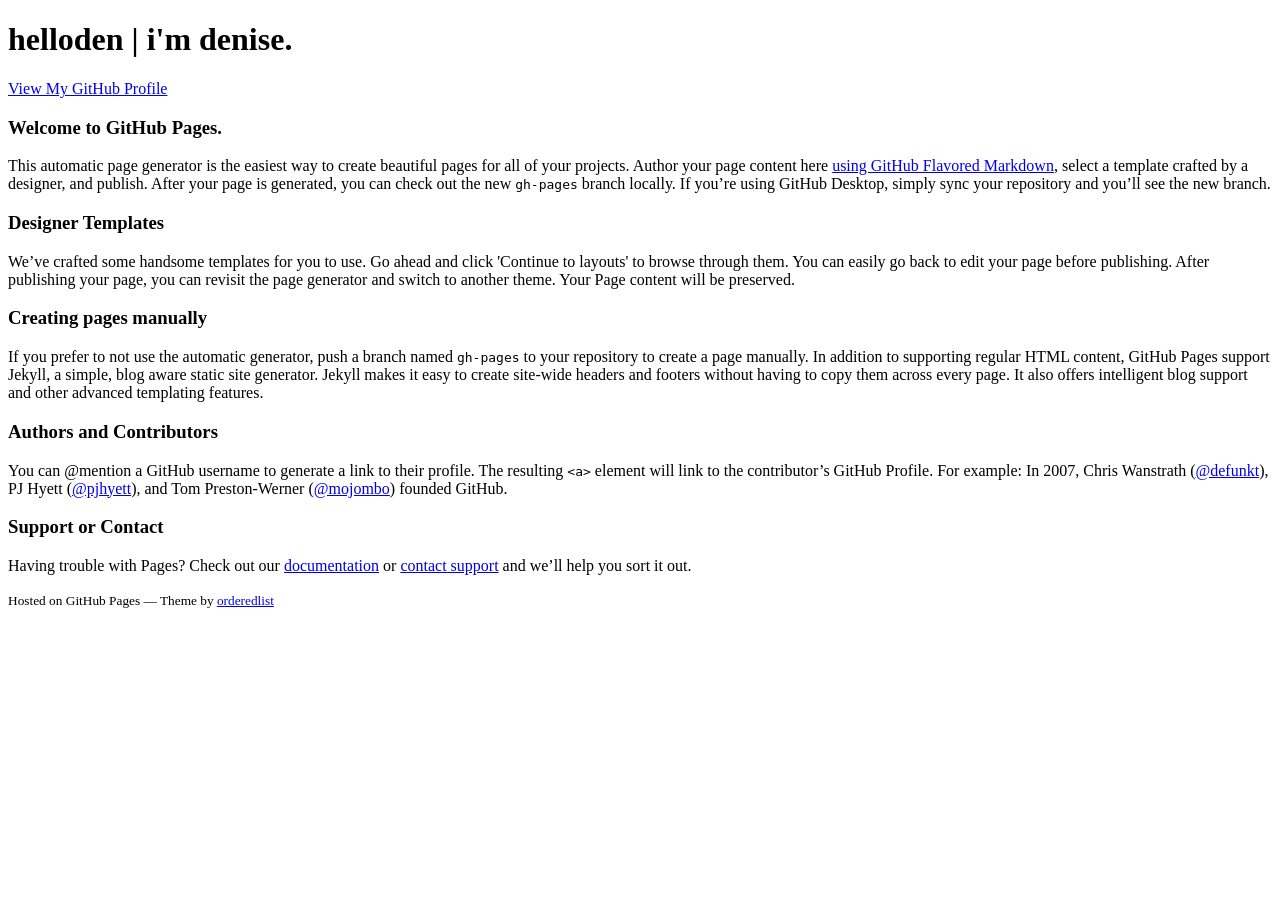
==== index.html @ 6334fda0 "Replace master branch with page content via GitHub" ====
<!doctype html>
<html>
  <head>
    <meta charset="utf-8">
    <meta http-equiv="X-UA-Compatible" content="chrome=1">
    <title>helloden | i&#39;m denise. by helloden</title>

    <link rel="stylesheet" href="stylesheets/styles.css">
    <link rel="stylesheet" href="stylesheets/github-light.css">
    <meta name="viewport" content="width=device-width">
    <!--[if lt IE 9]>
    <script src="//html5shiv.googlecode.com/svn/trunk/html5.js"></script>
    <![endif]-->
  </head>
  <body>
    <div class="wrapper">
      <header>
        <h1>helloden | i&#39;m denise.</h1>
        <p></p>


        <p class="view"><a href="https://github.com/helloden">View My GitHub Profile</a></p>

      </header>
      <section>
        <h3>
<a id="welcome-to-github-pages" class="anchor" href="#welcome-to-github-pages" aria-hidden="true"><span aria-hidden="true" class="octicon octicon-link"></span></a>Welcome to GitHub Pages.</h3>

<p>This automatic page generator is the easiest way to create beautiful pages for all of your projects. Author your page content here <a href="https://guides.github.com/features/mastering-markdown/">using GitHub Flavored Markdown</a>, select a template crafted by a designer, and publish. After your page is generated, you can check out the new <code>gh-pages</code> branch locally. If you’re using GitHub Desktop, simply sync your repository and you’ll see the new branch.</p>

<h3>
<a id="designer-templates" class="anchor" href="#designer-templates" aria-hidden="true"><span aria-hidden="true" class="octicon octicon-link"></span></a>Designer Templates</h3>

<p>We’ve crafted some handsome templates for you to use. Go ahead and click 'Continue to layouts' to browse through them. You can easily go back to edit your page before publishing. After publishing your page, you can revisit the page generator and switch to another theme. Your Page content will be preserved.</p>

<h3>
<a id="creating-pages-manually" class="anchor" href="#creating-pages-manually" aria-hidden="true"><span aria-hidden="true" class="octicon octicon-link"></span></a>Creating pages manually</h3>

<p>If you prefer to not use the automatic generator, push a branch named <code>gh-pages</code> to your repository to create a page manually. In addition to supporting regular HTML content, GitHub Pages support Jekyll, a simple, blog aware static site generator. Jekyll makes it easy to create site-wide headers and footers without having to copy them across every page. It also offers intelligent blog support and other advanced templating features.</p>

<h3>
<a id="authors-and-contributors" class="anchor" href="#authors-and-contributors" aria-hidden="true"><span aria-hidden="true" class="octicon octicon-link"></span></a>Authors and Contributors</h3>

<p>You can @mention a GitHub username to generate a link to their profile. The resulting <code>&lt;a&gt;</code> element will link to the contributor’s GitHub Profile. For example: In 2007, Chris Wanstrath (<a href="https://github.com/defunkt" class="user-mention">@defunkt</a>), PJ Hyett (<a href="https://github.com/pjhyett" class="user-mention">@pjhyett</a>), and Tom Preston-Werner (<a href="https://github.com/mojombo" class="user-mention">@mojombo</a>) founded GitHub.</p>

<h3>
<a id="support-or-contact" class="anchor" href="#support-or-contact" aria-hidden="true"><span aria-hidden="true" class="octicon octicon-link"></span></a>Support or Contact</h3>

<p>Having trouble with Pages? Check out our <a href="https://help.github.com/pages">documentation</a> or <a href="https://github.com/contact">contact support</a> and we’ll help you sort it out.</p>
      </section>
      <footer>
        <p><small>Hosted on GitHub Pages &mdash; Theme by <a href="https://github.com/orderedlist">orderedlist</a></small></p>
      </footer>
    </div>
    <script src="javascripts/scale.fix.js"></script>
    
  </body>
</html>
---- stylesheets/github-light.css ----
/*
The MIT License (MIT)

Copyright (c) 2016 GitHub, Inc.

Permission is hereby granted, free of charge, to any person obtaining a copy
of this software and associated documentation files (the "Software"), to deal
in the Software without restriction, including without limitation the rights
to use, copy, modify, merge, publish, distribute, sublicense, and/or sell
copies of the Software, and to permit persons to whom the Software is
furnished to do so, subject to the following conditions:

The above copyright notice and this permission notice shall be included in all
copies or substantial portions of the Software.

THE SOFTWARE IS PROVIDED "AS IS", WITHOUT WARRANTY OF ANY KIND, EXPRESS OR
IMPLIED, INCLUDING BUT NOT LIMITED TO THE WARRANTIES OF MERCHANTABILITY,
FITNESS FOR A PARTICULAR PURPOSE AND NONINFRINGEMENT. IN NO EVENT SHALL THE
AUTHORS OR COPYRIGHT HOLDERS BE LIABLE FOR ANY CLAIM, DAMAGES OR OTHER
LIABILITY, WHETHER IN AN ACTION OF CONTRACT, TORT OR OTHERWISE, ARISING FROM,
OUT OF OR IN CONNECTION WITH THE SOFTWARE OR THE USE OR OTHER DEALINGS IN THE
SOFTWARE.

*/

.pl-c /* comment */ {
  color: #969896;
}

.pl-c1 /* constant, variable.other.constant, support, meta.property-name, support.constant, support.variable, meta.module-reference, markup.raw, meta.diff.header */,
.pl-s .pl-v /* string variable */ {
  color: #0086b3;
}

.pl-e /* entity */,
.pl-en /* entity.name */ {
  color: #795da3;
}

.pl-smi /* variable.parameter.function, storage.modifier.package, storage.modifier.import, storage.type.java, variable.other */,
.pl-s .pl-s1 /* string source */ {
  color: #333;
}

.pl-ent /* entity.name.tag */ {
  color: #63a35c;
}

.pl-k /* keyword, storage, storage.type */ {
  color: #a71d5d;
}

.pl-s /* string */,
.pl-pds /* punctuation.definition.string, string.regexp.character-class */,
.pl-s .pl-pse .pl-s1 /* string punctuation.section.embedded source */,
.pl-sr /* string.regexp */,
.pl-sr .pl-cce /* string.regexp constant.character.escape */,
.pl-sr .pl-sre /* string.regexp source.ruby.embedded */,
.pl-sr .pl-sra /* string.regexp string.regexp.arbitrary-repitition */ {
  color: #183691;
}

.pl-v /* variable */ {
  color: #ed6a43;
}

.pl-id /* invalid.deprecated */ {
  color: #b52a1d;
}

.pl-ii /* invalid.illegal */ {
  color: #f8f8f8;
  background-color: #b52a1d;
}

.pl-sr .pl-cce /* string.regexp constant.character.escape */ {
  font-weight: bold;
  color: #63a35c;
}

.pl-ml /* markup.list */ {
  color: #693a17;
}

.pl-mh /* markup.heading */,
.pl-mh .pl-en /* markup.heading entity.name */,
.pl-ms /* meta.separator */ {
  font-weight: bold;
  color: #1d3e81;
}

.pl-mq /* markup.quote */ {
  color: #008080;
}

.pl-mi /* markup.italic */ {
  font-style: italic;
  color: #333;
}

.pl-mb /* markup.bold */ {
  font-weight: bold;
  color: #333;
}

.pl-md /* markup.deleted, meta.diff.header.from-file */ {
  color: #bd2c00;
  background-color: #ffecec;
}

.pl-mi1 /* markup.inserted, meta.diff.header.to-file */ {
  color: #55a532;
  background-color: #eaffea;
}

.pl-mdr /* meta.diff.range */ {
  font-weight: bold;
  color: #795da3;
}

.pl-mo /* meta.output */ {
  color: #1d3e81;
}
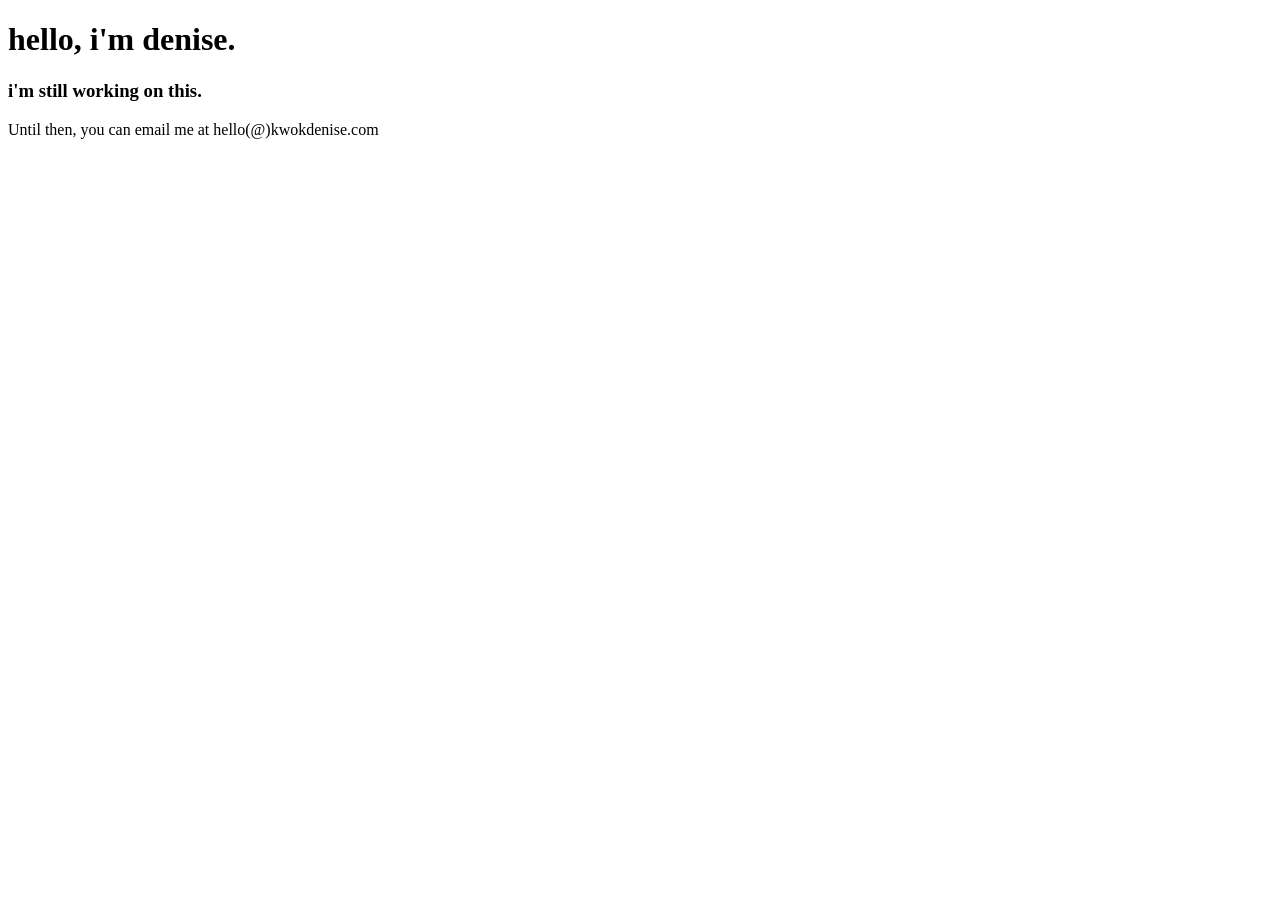
==== commit 51f0613a: "updated page with just contact info" ====
--- a/index.html
+++ b/index.html
@@ -3,7 +3,7 @@
   <head>
     <meta charset="utf-8">
     <meta http-equiv="X-UA-Compatible" content="chrome=1">
-    <title>helloden | i&#39;m denise. by helloden</title>
+    <title>kwokdenise | software engineer</title>
 
     <link rel="stylesheet" href="stylesheets/styles.css">
     <link rel="stylesheet" href="stylesheets/github-light.css">
@@ -15,44 +15,16 @@
   <body>
     <div class="wrapper">
       <header>
-        <h1>helloden | i&#39;m denise.</h1>
-        <p></p>
-
-
-        <p class="view"><a href="https://github.com/helloden">View My GitHub Profile</a></p>
-
+        <h1>hello, i&#39;m denise.</h1>
       </header>
       <section>
-        <h3>
-<a id="welcome-to-github-pages" class="anchor" href="#welcome-to-github-pages" aria-hidden="true"><span aria-hidden="true" class="octicon octicon-link"></span></a>Welcome to GitHub Pages.</h3>
-
-<p>This automatic page generator is the easiest way to create beautiful pages for all of your projects. Author your page content here <a href="https://guides.github.com/features/mastering-markdown/">using GitHub Flavored Markdown</a>, select a template crafted by a designer, and publish. After your page is generated, you can check out the new <code>gh-pages</code> branch locally. If you’re using GitHub Desktop, simply sync your repository and you’ll see the new branch.</p>
-
-<h3>
-<a id="designer-templates" class="anchor" href="#designer-templates" aria-hidden="true"><span aria-hidden="true" class="octicon octicon-link"></span></a>Designer Templates</h3>
-
-<p>We’ve crafted some handsome templates for you to use. Go ahead and click 'Continue to layouts' to browse through them. You can easily go back to edit your page before publishing. After publishing your page, you can revisit the page generator and switch to another theme. Your Page content will be preserved.</p>
-
-<h3>
-<a id="creating-pages-manually" class="anchor" href="#creating-pages-manually" aria-hidden="true"><span aria-hidden="true" class="octicon octicon-link"></span></a>Creating pages manually</h3>
-
-<p>If you prefer to not use the automatic generator, push a branch named <code>gh-pages</code> to your repository to create a page manually. In addition to supporting regular HTML content, GitHub Pages support Jekyll, a simple, blog aware static site generator. Jekyll makes it easy to create site-wide headers and footers without having to copy them across every page. It also offers intelligent blog support and other advanced templating features.</p>
-
-<h3>
-<a id="authors-and-contributors" class="anchor" href="#authors-and-contributors" aria-hidden="true"><span aria-hidden="true" class="octicon octicon-link"></span></a>Authors and Contributors</h3>
-
-<p>You can @mention a GitHub username to generate a link to their profile. The resulting <code>&lt;a&gt;</code> element will link to the contributor’s GitHub Profile. For example: In 2007, Chris Wanstrath (<a href="https://github.com/defunkt" class="user-mention">@defunkt</a>), PJ Hyett (<a href="https://github.com/pjhyett" class="user-mention">@pjhyett</a>), and Tom Preston-Werner (<a href="https://github.com/mojombo" class="user-mention">@mojombo</a>) founded GitHub.</p>
-
-<h3>
-<a id="support-or-contact" class="anchor" href="#support-or-contact" aria-hidden="true"><span aria-hidden="true" class="octicon octicon-link"></span></a>Support or Contact</h3>
-
-<p>Having trouble with Pages? Check out our <a href="https://help.github.com/pages">documentation</a> or <a href="https://github.com/contact">contact support</a> and we’ll help you sort it out.</p>
+        <h3>i'm still working on this.</h3>
+        <p>Until then, you can email me at hello(@)kwokdenise.com</p>
       </section>
       <footer>
-        <p><small>Hosted on GitHub Pages &mdash; Theme by <a href="https://github.com/orderedlist">orderedlist</a></small></p>
       </footer>
     </div>
     <script src="javascripts/scale.fix.js"></script>
-    
+
   </body>
 </html>
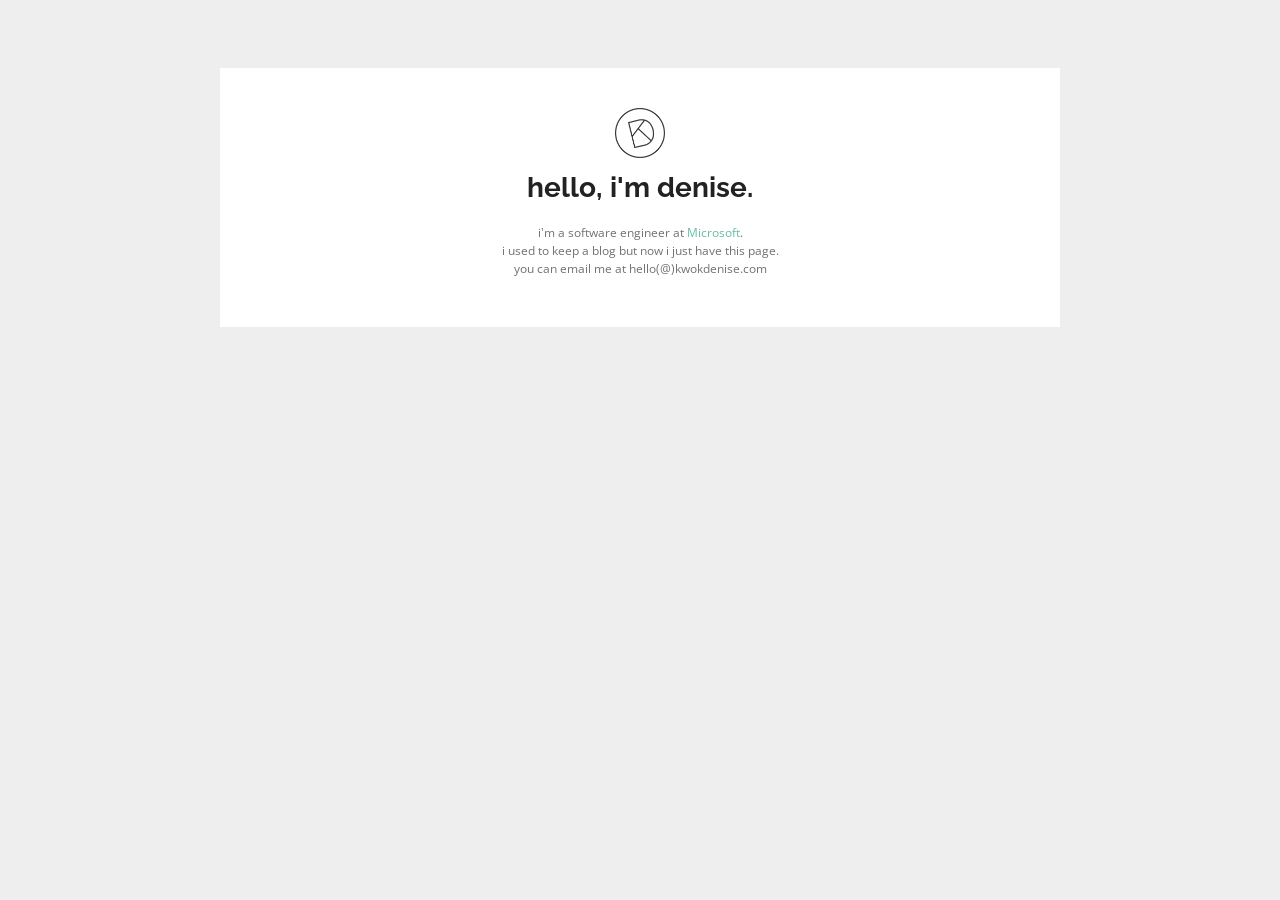
==== commit 81d4b9d6: "Updated page" ====
--- a/index.html
+++ b/index.html
@@ -14,13 +14,21 @@
   </head>
   <body>
     <div class="wrapper">
-      <header>
-        <h1>hello, i&#39;m denise.</h1>
-      </header>
-      <section>
-        <h3>i'm still working on this.</h3>
-        <p>Until then, you can email me at hello(@)kwokdenise.com</p>
-      </section>
+      <div class="section section-white center">
+        <div class="section">
+          <img src="images/logo.png" class="img img-logo"/>
+        </div>
+        <div class="section">
+            <h1>hello, i&#39;m denise.</h1>
+        </div>
+        <div class="section">
+            <p class="small">
+              i'm a software engineer at <a href="https://microsoft.com" target="_new">Microsoft</a>.
+              <br>i used to keep a blog but now i just have this page.
+              <br>you can email me at hello(@)kwokdenise.com
+            </p>
+        </div>
+      </div>
       <footer>
       </footer>
     </div>
--- a/stylesheets/styles.css
+++ b/stylesheets/styles.css
@@ -0,0 +1,284 @@
+@import 'https://fonts.googleapis.com/css?family=Open+Sans';
+@import 'https://fonts.googleapis.com/css?family=Raleway:100';
+
+body {
+  background-color: #eee;
+  background-image: url("../images/crossword.png");
+  padding:50px;
+  font: 14px/1.5 "Open Sans", "Helvetica Neue", Helvetica, Arial, sans-serif;
+  color:#727272;
+  font-weight:400;
+}
+
+h1, h2, h3, h4, h5, h6 {
+  color:#222;
+  margin:0 0 20px;
+}
+
+p, ul, ol, table, pre, dl {
+  margin:0 0 20px;
+}
+
+h1, h2, h3 {
+  line-height:1.1;
+  font-family: "Raleway";
+}
+
+a {
+  color:#68bca6;
+  text-decoration:none;
+}
+
+a:hover {
+  color:#069;
+}
+
+a small {
+  font-size:11px;
+  color:#777;
+  margin-top:-0.3em;
+  display:block;
+}
+
+a:hover small {
+  color:#777;
+}
+
+.wrapper {
+  width:860px;
+  margin:0 auto;
+}
+
+blockquote {
+  border-left:1px solid #e5e5e5;
+  margin:0;
+  padding:0 0 0 20px;
+  font-style:italic;
+}
+
+code, pre {
+  font-family:Monaco, Bitstream Vera Sans Mono, Lucida Console, Terminal, Consolas, Liberation Mono, DejaVu Sans Mono, Courier New, monospace;
+  color:#333;
+  font-size:12px;
+}
+
+pre {
+  padding:8px 15px;
+  background: #f8f8f8;
+  border-radius:5px;
+  border:1px solid #e5e5e5;
+  overflow-x: auto;
+}
+
+table {
+  width:100%;
+  border-collapse:collapse;
+}
+
+th, td {
+  text-align:left;
+  padding:5px 10px;
+  border-bottom:1px solid #e5e5e5;
+}
+
+dt {
+  color:#444;
+  font-weight:700;
+}
+
+th {
+  color:#444;
+}
+
+img {
+  max-width:100%;
+}
+
+header {
+  width:270px;
+  float:left;
+  position:fixed;
+  -webkit-font-smoothing:subpixel-antialiased;
+}
+
+header ul {
+  list-style:none;
+  height:40px;
+  padding:0;
+  background: #f4f4f4;
+  border-radius:5px;
+  border:1px solid #e0e0e0;
+  width:270px;
+}
+
+header li {
+  width:89px;
+  float:left;
+  border-right:1px solid #e0e0e0;
+  height:40px;
+}
+
+header li:first-child a {
+  border-radius:5px 0 0 5px;
+}
+
+header li:last-child a {
+  border-radius:0 5px 5px 0;
+}
+
+header ul a {
+  line-height:1;
+  font-size:11px;
+  color:#999;
+  display:block;
+  text-align:center;
+  padding-top:6px;
+  height:34px;
+}
+
+header ul a:hover {
+  color:#999;
+}
+
+header ul a:active {
+  background-color:#f0f0f0;
+}
+
+strong {
+  color:#222;
+  font-weight:700;
+}
+
+header ul li + li + li {
+  border-right:none;
+  width:89px;
+}
+
+header ul a strong {
+  font-size:14px;
+  display:block;
+  color:#222;
+}
+
+section {
+  width:500px;
+  float:right;
+  padding-bottom:50px;
+}
+
+small {
+  font-size:11px;
+}
+
+hr {
+  border:0;
+  background:#e5e5e5;
+  height:1px;
+  margin:0 0 20px;
+}
+
+footer {
+  width:270px;
+  float:left;
+  position:fixed;
+  bottom:50px;
+  -webkit-font-smoothing:subpixel-antialiased;
+}
+
+@media print, screen and (max-width: 960px) {
+
+  div.wrapper {
+    width:auto;
+    margin:0;
+  }
+
+  header, section, footer {
+    float:none;
+    position:static;
+    width:auto;
+  }
+
+  header {
+    padding-right:320px;
+  }
+
+  section {
+    border:1px solid #e5e5e5;
+    border-width:1px 0;
+    padding:20px 0;
+    margin:0 0 20px;
+  }
+
+  header a small {
+    display:inline;
+  }
+
+  header ul {
+    position:absolute;
+    right:50px;
+    top:52px;
+  }
+}
+
+.section { 
+  display: block;
+  margin: 10px;
+}
+
+.section.section-white
+{
+  padding: 30px 30px;
+  background-color: white;
+}
+
+.center { 
+  text-align: center;
+}
+
+.small {
+  font-size: 85%;
+}
+
+.img.img-logo {
+  width: 50px;
+}
+
+@media print, screen and (max-width: 720px) {
+  body {
+    word-wrap:break-word;
+  }
+
+  header {
+    padding:0;
+  }
+
+  header ul, header p.view {
+    position:static;
+  }
+
+  pre, code {
+    word-wrap:normal;
+  }
+}
+
+@media print, screen and (max-width: 480px) {
+  body {
+    padding:15px;
+  }
+
+  header ul {
+    width:99%;
+  }
+
+  header li, header ul li + li + li {
+    width:33%;
+  }
+}
+
+@media print {
+  body {
+    padding:0.4in;
+    font-size:12pt;
+    color:#444;
+  }
+}
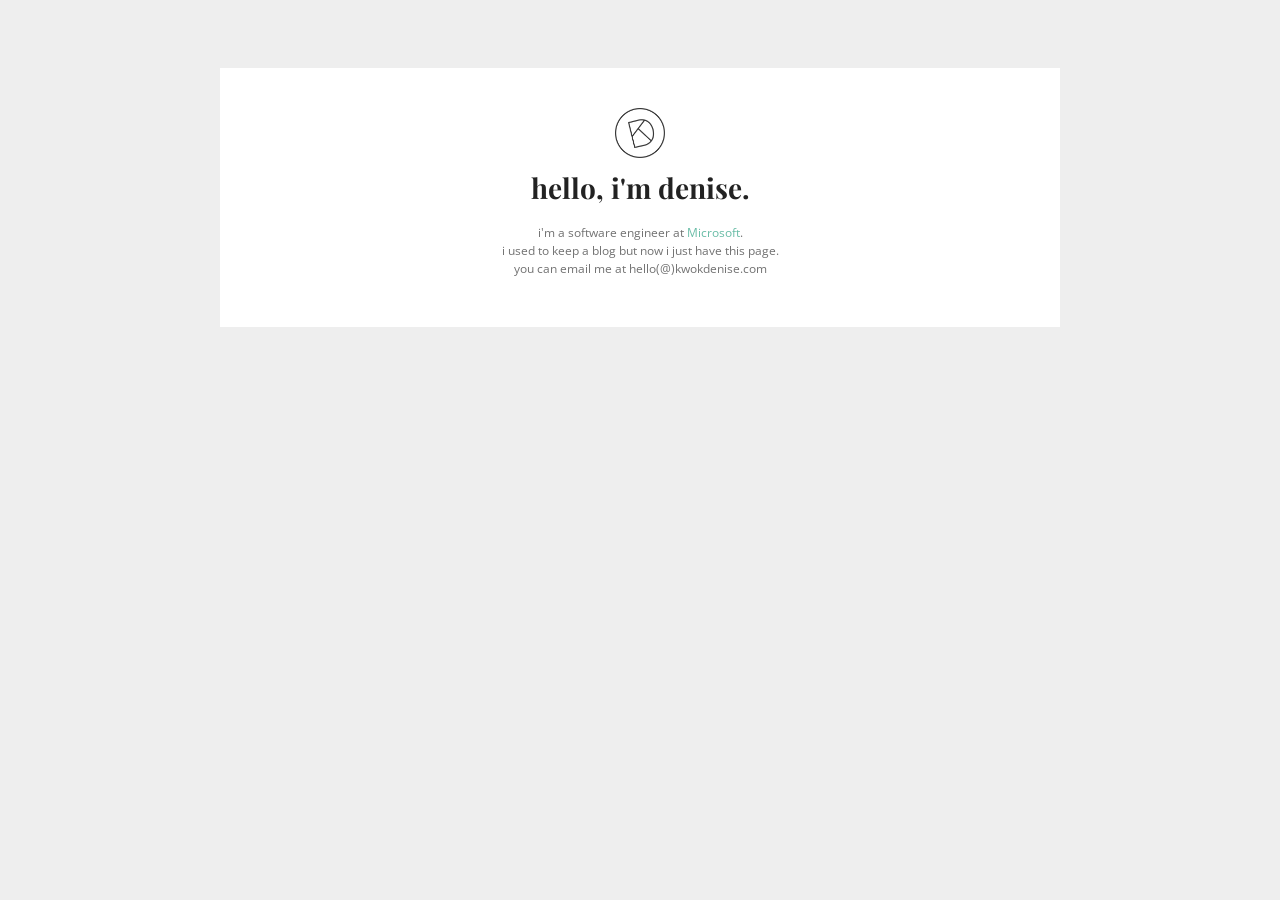
==== commit 0e652e06: "Updated font" ====
--- a/index.html
+++ b/index.html
@@ -19,7 +19,7 @@
           <img src="images/logo.png" class="img img-logo"/>
         </div>
         <div class="section">
-            <h1>hello, i&#39;m denise.</h1>
+            <h1 class="header">hello, i&#39;m denise.</h1>
         </div>
         <div class="section">
             <p class="small">
--- a/stylesheets/styles.css
+++ b/stylesheets/styles.css
@@ -1,5 +1,6 @@
 @import 'https://fonts.googleapis.com/css?family=Open+Sans';
 @import 'https://fonts.googleapis.com/css?family=Raleway:100';
+@import 'https://fonts.googleapis.com/css?family=Playfair+Display:900i';
 
 body {
   background-color: #eee;
@@ -22,6 +23,10 @@
 h1, h2, h3 {
   line-height:1.1;
   font-family: "Raleway";
+}
+
+h1.header {
+  font-family: "Playfair Display";
 }
 
 a {
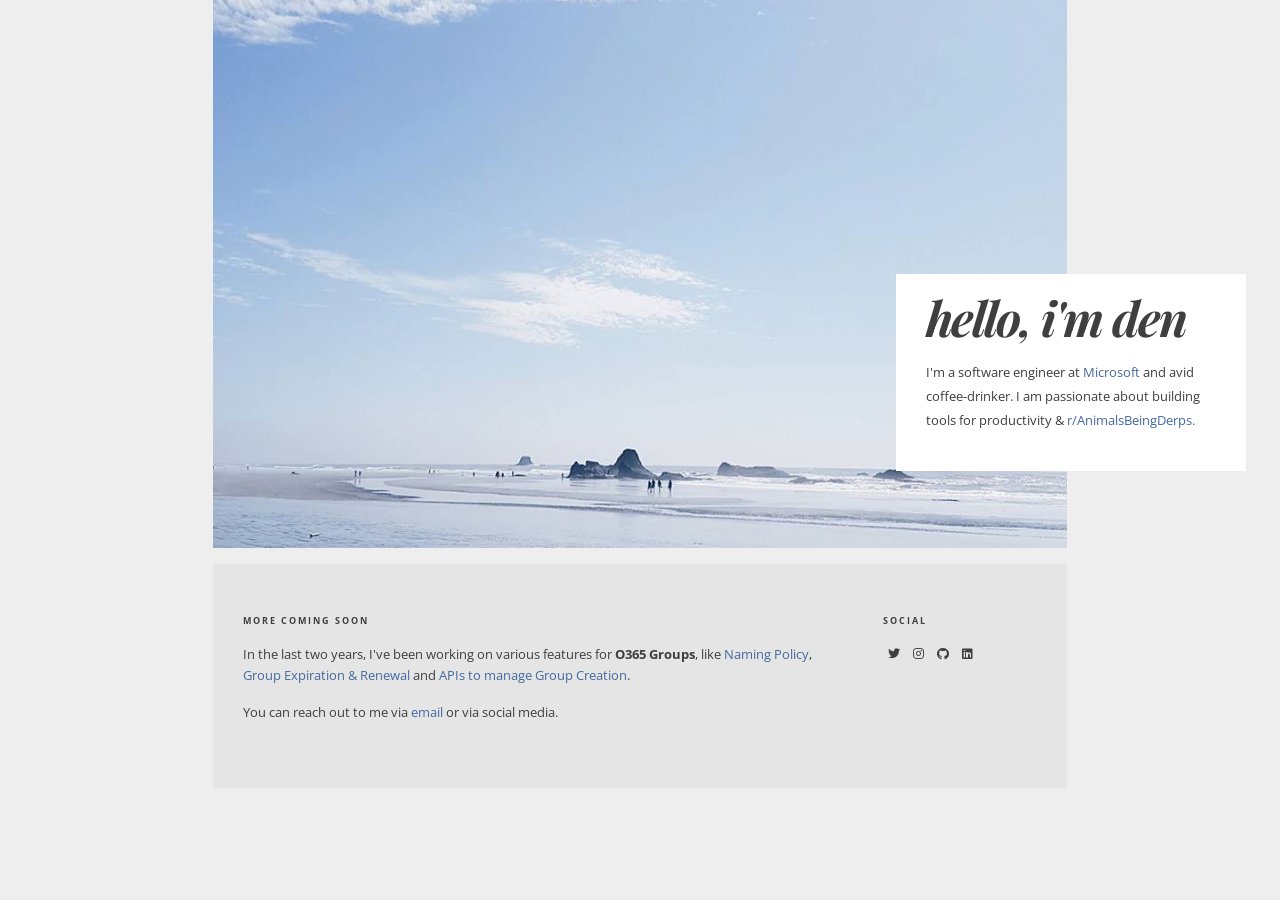
==== commit cf7ae752: "New page" ====
--- a/index.html
+++ b/index.html
@@ -1,38 +1,47 @@
 <!doctype html>
+
 <html>
-  <head>
-    <meta charset="utf-8">
-    <meta http-equiv="X-UA-Compatible" content="chrome=1">
-    <title>kwokdenise | software engineer</title>
+<head>
+  <title>hi, i'm denise | software engineer</title>
+  <link rel="stylesheet" href="https://use.fontawesome.com/releases/v5.0.6/css/all.css">
+  <link rel="stylesheet" href="stylesheets/foundation-modified.css" type="text/css">
+  <link rel="stylesheet" href="stylesheets/style.css" type="text/css">
+  <script src="assets/scripts.js"></script>
+  <link rel="icon" href="images/favicon.png" type="image/x-icon"/>
+</head>
 
-    <link rel="stylesheet" href="stylesheets/styles.css">
-    <link rel="stylesheet" href="stylesheets/github-light.css">
-    <meta name="viewport" content="width=device-width">
-    <!--[if lt IE 9]>
-    <script src="//html5shiv.googlecode.com/svn/trunk/html5.js"></script>
-    <![endif]-->
-  </head>
-  <body>
-    <div class="wrapper">
-      <div class="section section-white center">
-        <div class="section">
-          <img src="images/logo.png" class="img img-logo"/>
-        </div>
-        <div class="section">
-            <h1 class="header">hello, i&#39;m denise.</h1>
-        </div>
-        <div class="section">
-            <p class="small">
-              i'm a software engineer at <a href="https://microsoft.com" target="_new">Microsoft</a>.
-              <br>i used to keep a blog but now i just have this page.
-              <br>you can email me at hello(@)kwokdenise.com
-            </p>
-        </div>
-      </div>
-      <footer>
-      </footer>
+<body>
+
+<div class="grid-x">
+  <div class="grid-x header-container cell large-8 large-offset-2">
+    <img src="images/rubybeach.jpg" class="cell large-12"/>
+      <div class="header-white">
+        <h1><i>hello, i'm den</i></h1>
+        <span>I'm a software engineer at <a href="http://www.microsoft.com/" target="_new">Microsoft</a> and avid coffee-drinker. I am passionate about building tools for productivity & <a href="https://www.reddit.com/r/AnimalsBeingDerps/" target="_new">r/AnimalsBeingDerps.</a>
+        </span>
     </div>
-    <script src="javascripts/scale.fix.js"></script>
+  </div>
+</div>
 
-  </body>
+<div class="grid-x footer-container">
+  <div class="cell large-6 large-offset-2">
+    <p class="uppercase-titles">More coming soon</p>
+    <p>In the last two years, I've been working on various features for <b>O365 Groups</b>,
+    like <a href="https://support.office.com/en-us/article/Office-365-Groups-Naming-Policy-6ceca4d3-cad1-4532-9f0f-d469dfbbb552">Naming Policy</a>, <a href="https://support.office.com/en-us/article/office-365-group-expiration-policy-8d253fe5-0e09-4b3c-8b5e-f48def064733">Group Expiration & Renewal</a> and <a href="https://support.office.com/en-us/article/manage-who-can-create-office-365-groups-4c46c8cb-17d0-44b5-9776-005fced8e618">APIs to manage Group Creation</a>.</p>
+
+    <p>You can reach out to me via <a href="javascript:decryptEmail('aGVsbG9Aa3dva2RlbmlzZS5jb20=');">email</a> or via social media.</p>
+  </div>
+  <div class="cell large-2">
+    <p class="uppercase-titles">Social</p>
+    <ul class="social-list">
+      <li><a href="https://twitter.com/kwokdenise" target="_new"><i class="fab fa-twitter"></i></a></li>
+      <li><a href="https://instagram.com/kwokdenise"><i class="fab fa-instagram"></i></a></li>
+      <li><a href="github.com/helloden/"><i class="fab fa-github"></i></a></li>
+      <li><a href="https://www.linkedin.com/in/kwokdenise/"><i class="fab fa-linkedin"></i></a></li>
+    </ul>
+  </div>
+</div>
+
+</body>
 </html>
+
--- a/stylesheets/style.css
+++ b/stylesheets/style.css
@@ -0,0 +1,107 @@
+@import url(http://fonts.googleapis.com/css?family=Open+Sans:400,600,700);
+@import url('https://fonts.googleapis.com/css?family=Playfair+Display:400,400i,900i');
+
+body {
+  background-color: #eee;
+  font-family: 'Open Sans', Arial, Verdana, sans-serif;
+  color: #3f3f3f;
+ }
+
+ span, p {
+  font-size: 13px;
+ }
+
+h1, h2, h3, h4, h5 {
+    font-family: 'Playfair Display';
+    font-weight: bold;
+ }
+
+.header-container {
+  position: relative;
+  margin-top: 0px;
+  padding-top: 0px;
+ }
+
+ .header-container h1 {
+  letter-spacing: -2px;
+ }
+
+.header-white {
+  background-color: #fff;
+  padding-bottom: 40px;
+  padding-left: 30px;
+  padding-top: 10px;
+  padding-right: 30px;
+  width: 350px;
+  position: absolute;
+  margin: auto;
+  top: 50%;
+  right: 0;
+ }
+
+ @media print, screen and (min-width: 300px) {
+  .header-white {
+    left: 0;
+  }
+ }
+
+  @media print, screen and (min-width: 1000px) {
+  .header-white {
+    left: 70%;
+  }
+
+  @media print, screen and (min-width: 1200px) {
+  .header-white {
+    left: 80%;
+  }
+ }
+
+.section-container {
+  padding: 10px;
+ }
+
+.footer-container {
+  margin-top: 1em;
+}
+
+.footer-container .cell {
+  background-color: #e5e5e5;
+  padding: 50px 30px;
+ }
+
+ .uppercase-titles {
+  text-transform: uppercase;
+  letter-spacing: 2px;
+  font-weight: bold;
+  font-size: 9px;
+  }
+
+ul.social-list {
+    list-style-type: none;
+    margin: 0;
+    font-size: 12px;
+ }
+
+ ul.social-list li {
+  display: inline;
+  margin: 5px;
+  }
+
+  ul.social-list a {
+    color: #3f3f3f;
+   }
+
+ a {
+  color: #446aa0;
+ }
+
+ a:hover {
+  opacity: 0.4;
+  -o-transition: opacity .3s ease-out, background 1s ease-in;
+  -ms-transition: opacity .3s ease-out, background 1s ease-in;
+  -moz-transition: opacity .3s ease-out, background 1s ease-in;
+  -webkit-transition: opacity .3s ease-out, background 1s ease-in;
+  transition: opacity .3s ease-out, background 1s ease-in;
+  }
+
+
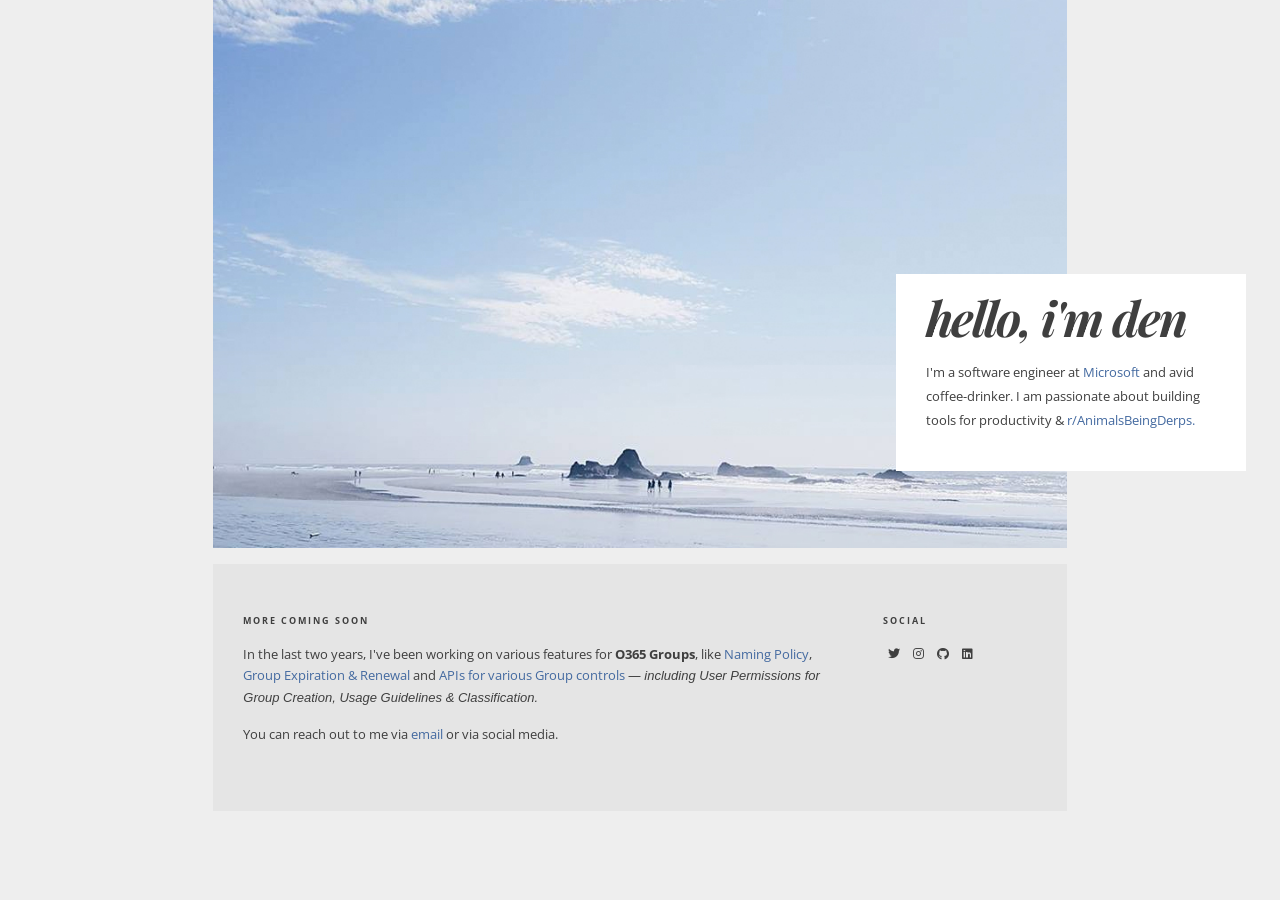
==== commit bf46838d: "Fixing minor bugs with links and changing text" ====
--- a/index.html
+++ b/index.html
@@ -24,20 +24,20 @@
 </div>
 
 <div class="grid-x footer-container">
-  <div class="cell large-6 large-offset-2">
+  <div class="cell medium-8 small-12 large-6 large-offset-2">
     <p class="uppercase-titles">More coming soon</p>
     <p>In the last two years, I've been working on various features for <b>O365 Groups</b>,
-    like <a href="https://support.office.com/en-us/article/Office-365-Groups-Naming-Policy-6ceca4d3-cad1-4532-9f0f-d469dfbbb552">Naming Policy</a>, <a href="https://support.office.com/en-us/article/office-365-group-expiration-policy-8d253fe5-0e09-4b3c-8b5e-f48def064733">Group Expiration & Renewal</a> and <a href="https://support.office.com/en-us/article/manage-who-can-create-office-365-groups-4c46c8cb-17d0-44b5-9776-005fced8e618">APIs to manage Group Creation</a>.</p>
+    like <a href="https://support.office.com/en-us/article/Office-365-Groups-Naming-Policy-6ceca4d3-cad1-4532-9f0f-d469dfbbb552">Naming Policy</a>, <a href="https://support.office.com/en-us/article/office-365-group-expiration-policy-8d253fe5-0e09-4b3c-8b5e-f48def064733">Group Expiration & Renewal</a> and <a href="https://support.office.com/en-us/article/manage-who-can-create-office-365-groups-4c46c8cb-17d0-44b5-9776-005fced8e618">APIs for various Group controls</a> ― <i>including User Permissions for Group Creation, Usage Guidelines & Classification.</i></p>
 
     <p>You can reach out to me via <a href="javascript:decryptEmail('aGVsbG9Aa3dva2RlbmlzZS5jb20=');">email</a> or via social media.</p>
   </div>
-  <div class="cell large-2">
+  <div class="cell medium-4 small-12 large-2">
     <p class="uppercase-titles">Social</p>
     <ul class="social-list">
       <li><a href="https://twitter.com/kwokdenise" target="_new"><i class="fab fa-twitter"></i></a></li>
-      <li><a href="https://instagram.com/kwokdenise"><i class="fab fa-instagram"></i></a></li>
-      <li><a href="github.com/helloden/"><i class="fab fa-github"></i></a></li>
-      <li><a href="https://www.linkedin.com/in/kwokdenise/"><i class="fab fa-linkedin"></i></a></li>
+      <li><a href="https://instagram.com/kwokdenise" target="_new"><i class="fab fa-instagram"></i></a></li>
+      <li><a href="https://github.com/helloden/" target="_new"><i class="fab fa-github"></i></a></li>
+      <li><a href="https://www.linkedin.com/in/kwokdenise/" target="_new"><i class="fab fa-linkedin"></i></a></li>
     </ul>
   </div>
 </div>
--- a/stylesheets/style.css
+++ b/stylesheets/style.css
@@ -49,12 +49,13 @@
   .header-white {
     left: 70%;
   }
+}
 
   @media print, screen and (min-width: 1200px) {
   .header-white {
     left: 80%;
   }
- }
+}
 
 .section-container {
   padding: 10px;
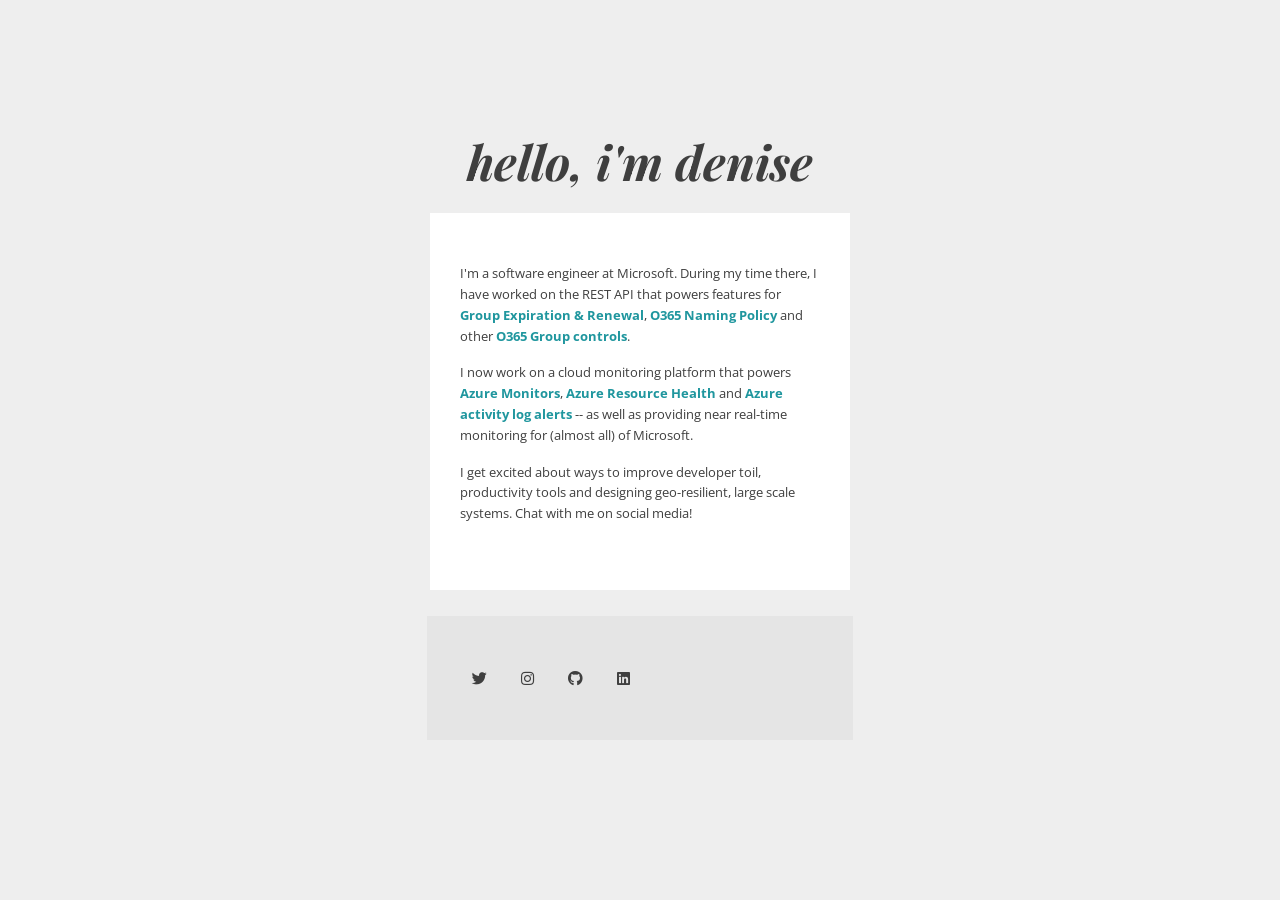
==== commit e2e8e3eb: "Updating homepage" ====
--- a/index.html
+++ b/index.html
@@ -12,27 +12,23 @@
 
 <body>
 
-<div class="grid-x">
-  <div class="grid-x header-container cell large-8 large-offset-2">
-    <img src="images/rubybeach.jpg" class="cell large-12"/>
-      <div class="header-white">
-        <h1><i>hello, i'm den</i></h1>
-        <span>I'm a software engineer at <a href="http://www.microsoft.com/" target="_new">Microsoft</a> and avid coffee-drinker. I am passionate about building tools for productivity & <a href="https://www.reddit.com/r/AnimalsBeingDerps/" target="_new">r/AnimalsBeingDerps.</a>
-        </span>
-    </div>
+<div class="grid-x header-container center">
+  <div class="medium-8 small-12 large-4 large-offset-4">
+  <h1 class="center"><i>hello, i'm denise</i></h1>
+  </div>
+</div>
+<div class="grid-x section-container">
+  <div class="cell medium-8 small-12 large-4 large-offset-4">
+    <p>I'm a software engineer at Microsoft. During my time there, I have worked on the REST API that powers features for <a href="https://support.office.com/en-us/article/office-365-group-expiration-policy-8d253fe5-0e09-4b3c-8b5e-f48def064733" target="_new">Group Expiration & Renewal</a>, <a href="https://support.office.com/en-us/article/Office-365-Groups-Naming-Policy-6ceca4d3-cad1-4532-9f0f-d469dfbbb552" target="_new">O365 Naming Policy</a> and other <a href="https://support.office.com/en-us/article/manage-who-can-create-office-365-groups-4c46c8cb-17d0-44b5-9776-005fced8e618" target="_new">O365 Group controls</a>.</p>
+
+    <p>I now work on a cloud monitoring platform that powers <a href="https://azure.microsoft.com/en-us/services/monitor/" target="_new">Azure Monitors</a>, <a href="https://docs.microsoft.com/en-us/azure/service-health/resource-health-overview" target="_new">Azure Resource Health</a> and <a href="https://docs.microsoft.com/en-us/azure/service-health/alerts-activity-log-service-notifications-portal" target="_new">Azure activity log alerts</a> -- as well as providing near real-time monitoring for (almost all) of Microsoft.</p>
+
+    <p>I get excited about ways to improve developer toil, productivity tools and designing geo-resilient, large scale systems. Chat with me on social media!</p>
   </div>
 </div>
 
 <div class="grid-x footer-container">
-  <div class="cell medium-8 small-12 large-6 large-offset-2">
-    <p class="uppercase-titles">More coming soon</p>
-    <p>In the last two years, I've been working on various features for <b>O365 Groups</b>,
-    like <a href="https://support.office.com/en-us/article/Office-365-Groups-Naming-Policy-6ceca4d3-cad1-4532-9f0f-d469dfbbb552">Naming Policy</a>, <a href="https://support.office.com/en-us/article/office-365-group-expiration-policy-8d253fe5-0e09-4b3c-8b5e-f48def064733">Group Expiration & Renewal</a> and <a href="https://support.office.com/en-us/article/manage-who-can-create-office-365-groups-4c46c8cb-17d0-44b5-9776-005fced8e618">APIs for various Group controls</a> ― <i>including User Permissions for Group Creation, Usage Guidelines & Classification.</i></p>
-
-    <p>You can reach out to me via <a href="javascript:decryptEmail('aGVsbG9Aa3dva2RlbmlzZS5jb20=');">email</a> or via social media.</p>
-  </div>
-  <div class="cell medium-4 small-12 large-2">
-    <p class="uppercase-titles">Social</p>
+  <div class="cell medium-8 small-12 large-4 large-offset-4">
     <ul class="social-list">
       <li><a href="https://twitter.com/kwokdenise" target="_new"><i class="fab fa-twitter"></i></a></li>
       <li><a href="https://instagram.com/kwokdenise" target="_new"><i class="fab fa-instagram"></i></a></li>
--- a/stylesheets/style.css
+++ b/stylesheets/style.css
@@ -18,11 +18,11 @@
 
 .header-container {
   position: relative;
-  margin-top: 0px;
+  margin-top: 10%;
   padding-top: 0px;
  }
 
- .header-container h1 {
+.header-text {
   letter-spacing: -2px;
  }
 
@@ -65,6 +65,15 @@
   margin-top: 1em;
 }
 
+.center {
+  text-align: center;
+}
+
+.cell { 
+  background-color: #fff;
+  padding: 50px 30px;
+}
+
 .footer-container .cell {
   background-color: #e5e5e5;
   padding: 50px 30px;
@@ -80,12 +89,12 @@
 ul.social-list {
     list-style-type: none;
     margin: 0;
-    font-size: 12px;
+    font-size: 15px;
  }
 
  ul.social-list li {
   display: inline;
-  margin: 5px;
+  margin: 15px;
   }
 
   ul.social-list a {
@@ -93,16 +102,17 @@
    }
 
  a {
-  color: #446aa0;
+  color: #1f969e;
+  font-weight: bold;
  }
 
  a:hover {
   opacity: 0.4;
-  -o-transition: opacity .3s ease-out, background 1s ease-in;
-  -ms-transition: opacity .3s ease-out, background 1s ease-in;
-  -moz-transition: opacity .3s ease-out, background 1s ease-in;
-  -webkit-transition: opacity .3s ease-out, background 1s ease-in;
-  transition: opacity .3s ease-out, background 1s ease-in;
+  -o-transition: opacity .2s ease-out, background 1s ease-in;
+  -ms-transition: opacity .2s ease-out, background 1s ease-in;
+  -moz-transition: opacity .2s ease-out, background 1s ease-in;
+  -webkit-transition: opacity .2s ease-out, background 1s ease-in;
+  transition: opacity .2s ease-out, background 1s ease-in;
   }
 
 
